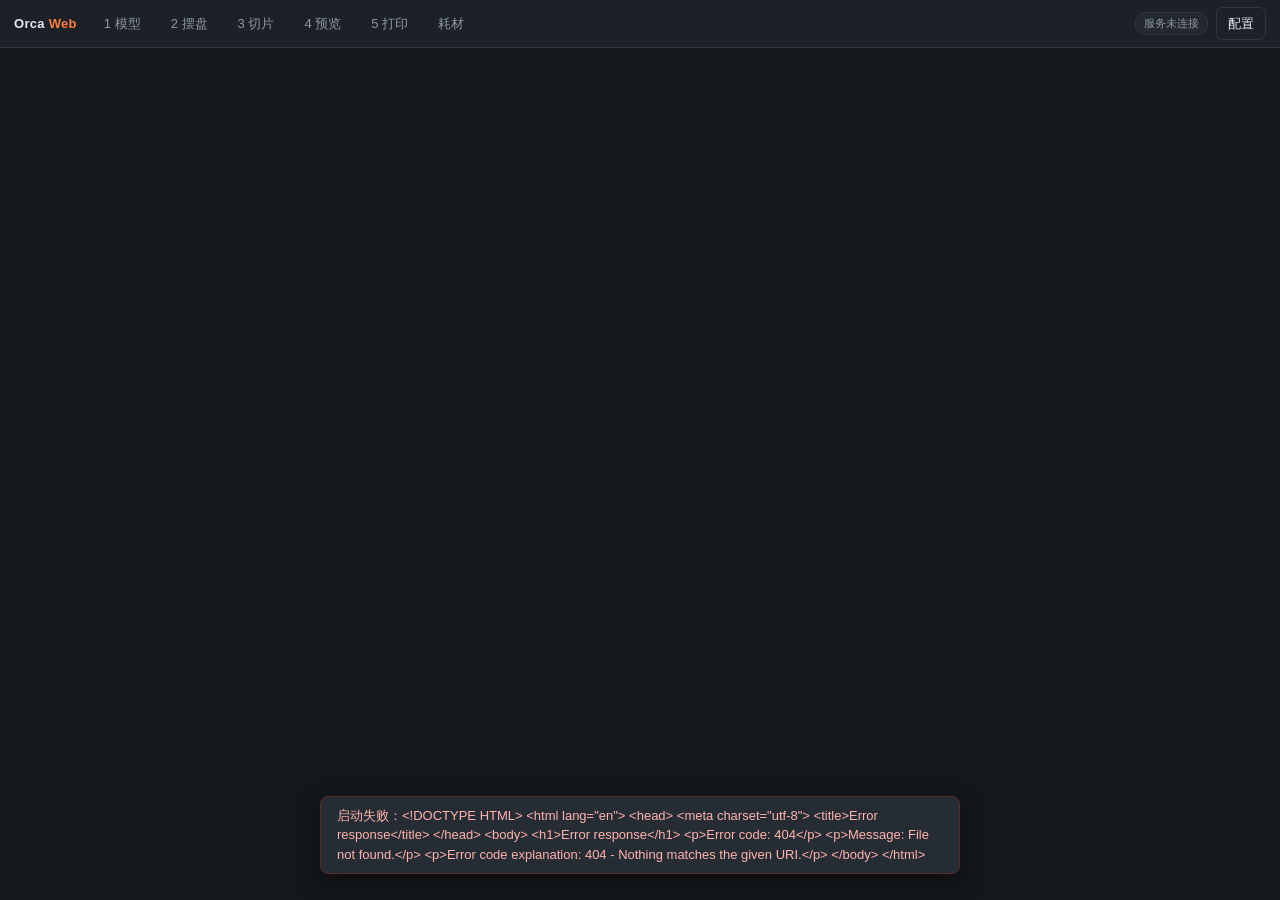
==== slicer-node/web/index.html @ 08bea149 "orca-web-slicer v0.11.6: source + docs" ====
<!DOCTYPE html>
<html lang="zh-CN">
<head>
<meta charset="utf-8">
<meta name="viewport" content="width=device-width, initial-scale=1, maximum-scale=1, user-scalable=no">
<title>Orca Web — 切片工作台</title>
<link rel="icon" href="data:image/svg+xml,%3Csvg xmlns='http://www.w3.org/2000/svg' viewBox='0 0 32 32'%3E%3Crect width='32' height='32' rx='6' fill='%230f6e4f'/%3E%3Cpath d='M6 22 L16 8 L26 22 Z' fill='none' stroke='%23fff' stroke-width='2.6' stroke-linejoin='round'/%3E%3C/svg%3E">
<link rel="stylesheet" href="style.css">
<link rel="stylesheet" href="print.css">
</head>
<body>
<header>
  <div class="brand">Orca <span>Web</span></div>
  <nav class="steps" id="steps">
    <button data-step="models">1 模型</button>
    <button data-step="plate">2 摆盘</button>
    <button data-step="slice">3 切片</button>
    <button data-step="preview">4 预览</button>
    <button data-step="print">5 打印</button>
    <button data-step="spool">耗材</button>
  </nav>
  <div class="hdr-right">
    <span class="pill" id="health">…</span>
    <button class="ghost" data-step="config">配置</button>
  </div>
</header>

<main>
  <!-- 1 模型 -->
  <section class="view" id="view-models">
    <div class="pad">
      <div class="row" style="margin-bottom:12px">
        <b>模型库</b>
        <span class="hint" id="model-dir"></span>
        <div class="spacer"></div>
        <input type="file" id="upfile" accept=".stl,.3mf,.obj" multiple hidden>
        <button id="btn-upload">上传模型</button>
        <button class="ghost" id="btn-refresh-models">刷新</button>
      </div>
      <div class="grid-models" id="models"></div>
      <div class="hint" id="models-empty" style="display:none">
        模型目录是空的。上传 STL/3MF/OBJ，或者把文件放进 <code id="models-path"></code>。
      </div>
    </div>
  </section>

  <!-- 2 摆盘 -->
  <section class="view" id="view-plate">
    <div class="plate-wrap">
      <div class="plate-stage">
        <canvas id="bed"></canvas>
        <div class="toolbar">
          <button id="btn-undo" class="ghost" title="撤销 (Ctrl+Z)" disabled>↶ 撤销</button>
          <button id="btn-redo" class="ghost" title="重做 (Ctrl+Shift+Z)" disabled>↷ 重做</button>
          <span class="tsep"></span>
          <button id="btn-arrange">自动摆盘</button>
          <button id="btn-center">居中</button>
          <span class="tmodes axis" id="axseg" title="旋转作用的轴">
            <button data-axis="x" title="绕 X 轴（前后翻）">X</button>
            <button data-axis="y" title="绕 Y 轴（左右翻）">Y</button>
            <button data-axis="z" class="on" title="绕 Z 轴（转盘，默认）">Z</button>
          </span>
          <button id="btn-rot-l" title="按住 Shift 转 90°">⟲ 15°</button>
          <button id="btn-rot-r" title="按住 Shift 转 90°">⟳ 15°</button>
          <button id="btn-dup">复制</button>
          <button id="btn-del" class="danger">删除</button>
          <button id="btn-clear" class="ghost">清空</button>
          <span class="tsep"></span>
          <span class="tmodes" id="tmodes">
            <button data-tmode="move" class="on">移动</button>
            <button data-tmode="rotate">旋转</button>
            <button data-tmode="scale">缩放</button>
          </span>
          <button id="btn-layface">选择底面</button>
          <button id="btn-resetview" class="ghost">复位视角</button>
        </div>
        <div class="layhint" id="layhint">点模型的一个面，该面将旋转到朝下贴床 · 拖空白转视角</div>
        <div class="bedstat" id="bedstat"></div>
      </div>

      <div class="plate-side">
        <section>
          <h4>对象 <span class="muted" id="objcount"></span></h4>
          <div class="objs" id="objs"></div>
          <div class="hint" id="objs-empty">还没加对象。去「1 模型」点「＋摆盘」。</div>
        </section>
        <section>
          <h4>切片配置</h4>
          <div class="row" style="margin-bottom:6px">
            <label style="width:52px">机器</label>
            <select id="sel-machine"></select>
          </div>
          <div class="row" style="margin-bottom:6px">
            <label style="width:52px">工艺</label>
            <select id="sel-process"></select>
          </div>
          <div id="filaments"></div>
          <div class="row" style="margin-top:6px">
            <label style="width:52px">热床板</label>
            <select id="sel-bedtype"></select>
          </div>
          <div class="hint" id="bedtype-hint"></div>
          <div class="hint" id="mmu-hint" style="margin-top:6px"></div>
        </section>
        <section>
          <h4>检查</h4>
          <div class="warns" id="plate-warns"></div>
          <div class="hint" id="plate-ok">没有发现问题</div>
          <div id="plate-fit" style="margin-top:8px"></div>
        </section>
        <section>
          <button class="primary" id="btn-toslice" style="width:100%">下一步：切片设置</button>
        </section>
      </div>
    </div>
  </section>

  <!-- 3 切片 -->
  <section class="view" id="view-slice">
    <div class="slice-wrap">
      <div class="slice-main">
        <div class="row" style="margin-bottom:10px">
          <b>参数覆盖</b>
          <span class="hint">只改本次切片，不动配置文件</span>
          <div class="spacer"></div>
          <input id="ov-search" placeholder="搜索参数…" style="width:180px">
          <div class="seg" id="ov-mode">
            <button data-mode="simple" class="on">常用</button>
            <button data-mode="all">全部</button>
          </div>
          <button class="ghost" id="btn-ov-clear">清空覆盖</button>
        </div>
        <div class="hint" style="margin:-4px 0 8px">
          这里也能改耗材级参数（收缩率、温度、回抽…），但覆盖会同时作用于所有槽位；
          各槽不同的值请在「配置 → 耗材」里设。
        </div>
        <div id="ov-form"></div>
      </div>
      <div class="slice-side">
        <h4 style="margin:0 0 8px;font-size:12px;color:var(--dim)">本次切片</h4>
        <div class="kv" id="slice-summary"></div>
        <div class="progress"><i id="slice-bar"></i></div>
        <div class="row" style="margin:8px 0">
          <span id="slice-status" class="badge">待开始</span>
          <div class="spacer"></div>
          <span class="hint" id="slice-time"></span>
        </div>
        <button class="primary" id="btn-slice" style="width:100%">开始切片</button>
        <button class="ghost" id="btn-tolog" style="width:100%;margin-top:6px">看日志</button>
        <pre class="log" id="slice-log" style="display:none"></pre>
      </div>
    </div>
  </section>

  <!-- 4 预览 -->
  <section class="view split" id="view-preview">
    <div class="pv-head">
      <b>预览</b>
      <select id="pv-jobs" title="最近切好的任务" style="display:none;max-width:220px"></select>
      <span class="badge" id="pv-job"></span>
      <span class="hint" id="pv-sum"></span>
      <div class="spacer"></div>
      <a id="pv-gcode" class="hint" href="#" style="display:none">下载 gcode</a>
      <button class="ghost" id="btn-pv-reload">重新加载</button>
      <button class="primary" id="btn-topprint">下一步：发送打印</button>
    </div>
    <div class="pv-body"><iframe id="pvframe" title="切片预览"></iframe></div>
  </section>

  <!-- 5 打印 -->
  <section class="view" id="view-print">
    <div class="pad" style="max-width:1000px">
      <div class="row" style="margin-bottom:10px">
        <b>打印机控制</b>
        <span class="badge" id="pl-state">—</span>
        <span class="hint" id="pl-msg"></span>
        <div class="spacer"></div>
        <label class="hint row" style="gap:5px;width:auto">
          <input type="checkbox" id="pl-auto" checked style="width:14px;height:14px">自动刷新</label>
        <button class="ghost" id="btn-pl-refresh">刷新</button>
      </div>

      <!-- 概览 -->
      <div class="card pad" id="pl-overview">
        <div class="row">
          <span class="nm" id="pl-file" style="font-weight:600;overflow:hidden;text-overflow:ellipsis">— 没在打印 —</span>
          <div class="spacer"></div>
          <span class="hint" id="pl-percent">0%</span>
        </div>
        <div class="progress" style="height:8px"><i id="pl-bar"></i></div>
        <div class="pl-stats">
          <div><span class="k">已打印</span><b id="pl-elapsed">—</b></div>
          <div><span class="k">进度</span><b id="pl-eta">—</b></div>
          <div><span class="k">层</span><b id="pl-layer">—</b></div>
          <div><span class="k">耗材</span><b id="pl-filament">—</b></div>
          <div><span class="k">速度/流量</span><b id="pl-factor">—</b></div>
          <div><span class="k">位置</span><b id="pl-pos">—</b></div>
        </div>
      </div>

      <!-- 温度 -->
      <h4 class="sec">温度</h4>
      <div class="tempcards" id="pl-temps"></div>

      <!-- 手动移动 -->
      <h4 class="sec">手动移动</h4>
      <div class="card pad jogwrap">
        <div class="jogpad">
          <button data-jog="Y,+" title="Y+">Y+</button>
          <button data-jog="X,-" title="X-">X−</button>
          <button data-jog="X,+" title="X+">X+</button>
          <button data-jog="Y,-" title="Y-">Y−</button>
        </div>
        <div class="jogcol">
          <div class="row"><span class="k">步长</span>
            <select id="jog-step" style="width:110px">
              <option value="1">1 mm</option>
              <option value="10" selected>10 mm</option>
              <option value="50">50 mm</option>
            </select>
          </div>
          <div class="row"><span class="k">速度</span>
            <input id="jog-feed" type="number" value="3000" step="500" style="width:110px"><span class="hint">mm/min</span>
          </div>
          <div class="row">
            <button data-jog="Z,+" title="Z+">Z+</button>
            <button data-jog="Z,-" title="Z-">Z−</button>
            <button data-jog="E,+" title="挤出" class="ghost">挤出</button>
            <button data-jog="E,-" title="回抽" class="ghost">回抽</button>
          </div>
          <div class="hint" id="jog-hint">需要先归零；Z 轴请小步移动。</div>
        </div>
      </div>

      <!-- 动作 -->
      <h4 class="sec">打印动作</h4>
      <div class="card pad row" style="flex-wrap:wrap;gap:8px">
        <button class="ghost" data-act="home">归零 G28</button>
        <button class="ghost" data-act="home_xy">归零 XY</button>
        <button data-act="pause">暂停</button>
        <button data-act="resume">继续</button>
        <button class="danger" data-act="cancel">取消打印</button>
        <button class="ghost" data-act="firmware_restart">固件重启</button>
        <button class="danger" data-act="emergency_stop">急停</button>
      </div>

      <!-- 控制台 -->
      <h4 class="sec">G-code 控制台</h4>
      <div class="card pad" style="display:flex;flex-direction:column;gap:6px">
        <textarea id="gcode-in" rows="3" placeholder="G28 / M104 S200 / SET_PRESSURE_ADVANCE ADVANCE=0.04（多行也行）"></textarea>
        <div class="row">
          <button class="primary" id="btn-gcode-send">发送</button>
          <button class="ghost" id="btn-gcode-clear">清空输出</button>
          <div class="spacer"></div>
          <span class="hint" id="gcode-hint"></span>
        </div>
        <pre class="log" id="gcode-log" style="max-height:180px"></pre>
      </div>

      <h4 class="sec">Moonraker 连接</h4>
      <div class="card pad" style="display:flex;flex-direction:column;gap:8px">
        <div class="row"><label style="width:76px">地址</label>
          <input id="pr-url" placeholder="http://192.168.71.33:7125"></div>
        <div class="row"><label style="width:76px">API Key</label>
          <input id="pr-key" placeholder="没设就留空"></div>
        <div class="row"><label style="width:76px">名字</label>
          <input id="pr-name" placeholder="Voron 2.4"></div>
        <div class="row">
          <button id="btn-pr-save">保存</button>
          <button class="ghost" id="btn-pr-test">测试连接</button>
          <span class="hint" id="pr-state"></span>
        </div>
      </div>

      <h4 class="sec">发送任务</h4>
      <div class="card pad" style="display:flex;flex-direction:column;gap:8px">
        <div class="kv" id="print-summary"></div>
        <div class="hint" id="print-none">还没有切好的任务，先完成切片。</div>
        <div class="row" style="margin-top:4px">
          <button id="btn-upload-print" disabled>上传到打印机</button>
          <button class="primary" id="btn-upload-start" disabled>上传并开始打印</button>
        </div>
        <div class="hint" id="print-result"></div>
      </div>
    </div>
  </section>

  <!-- 耗材 / 料盘 -->
  <section class="view" id="view-spool">
    <div class="pad" style="max-width:1000px">
      <div class="row" style="margin-bottom:10px">
        <b>耗材与料盘</b>
        <span class="hint" id="spool-total"></span>
        <div class="spacer"></div>
        <button class="ghost" id="btn-spool-sync" title="从 Moonraker 打印历史补记账">与打印机对账</button>
        <button class="primary" id="btn-spool-new">＋ 新建料盘</button>
      </div>

      <h4 class="sec">MMU / 工具头槽位 <span class="hint" id="mmu-live"></span></h4>
      <div class="slotgrid" id="slots"></div>

      <h4 class="sec">料盘</h4>
      <div id="spools"></div>
      <div class="hint" id="spools-empty" style="display:none">
        还没有料盘。点右上「＋ 新建料盘」，填上总量（比如 330 m），之后每次打印会自动扣减。
      </div>

      <h4 class="sec">打印记录</h4>
      <div class="card" id="spool-records"></div>
    </div>
  </section>

  <!-- 新建/编辑料盘（弹层） -->
  <div class="modal" id="spool-modal">
    <div class="modal-box">
      <div class="row" style="margin-bottom:10px"><b id="spool-modal-title">新建料盘</b>
        <div class="spacer"></div><button class="ghost" id="btn-spool-cancel">×</button></div>
      <div class="formgrid">
        <label>名称</label><input id="sp-name" placeholder="JAYO PLA 白">
        <label>材料</label><input id="sp-material" placeholder="PLA / PETG / ABS">
        <label>品牌</label><input id="sp-vendor" placeholder="JAYO">
        <label>颜色</label><input id="sp-color" type="color" value="#e8e8e8" style="height:32px">
        <label>总长 (m)</label><input id="sp-total" type="number" value="330" step="1">
        <label>剩余 (m)</label><input id="sp-remaining" type="number" value="330" step="1">
        <label>线径 (mm)</label><input id="sp-diameter" type="number" value="1.75" step="0.01">
        <label>槽位</label><select id="sp-slot"></select>
        <label>切片配置</label><select id="sp-filament"></select>
        <label>备注</label><input id="sp-note" placeholder="色号/批次">
      </div>
      <div class="row" style="margin-top:12px">
        <button class="primary" id="btn-spool-save">保存</button>
        <div class="spacer"></div>
        <button class="danger ghost" id="btn-spool-del" style="display:none">删除</button>
      </div>
    </div>
  </div>

  <!-- 配置 -->
  <section class="view" id="view-config">
    <div class="cfg-wrap">
      <div class="cfg-list">
        <div class="tabs" id="cfg-tabs">
          <button data-kind="machine" class="on">机器</button>
          <button data-kind="process">工艺</button>
          <button data-kind="filament">耗材</button>
        </div>
        <div id="cfg-items"></div>
        <div style="padding:8px;display:flex;gap:6px">
          <input type="file" id="cfg-import-file" accept=".json" hidden>
          <button class="ghost" id="btn-cfg-import" style="flex:1">导入 JSON</button>
        </div>
      </div>
      <div class="cfg-edit">
        <div class="cfg-head" id="cfg-head" style="display:none">
          <b id="cfg-title"></b>
          <span class="tag" id="cfg-source"></span>
          <div class="spacer"></div>
          <input id="cfg-search" placeholder="搜索参数…" style="width:170px">
          <div class="seg" id="cfg-mode">
            <button data-mode="simple" class="on">常用</button>
            <button data-mode="all">全部</button>
          </div>
          <button class="ghost" id="btn-cfg-clone">另存为</button>
          <button class="ghost" id="btn-cfg-export">导出</button>
          <button class="danger ghost" id="btn-cfg-delete">删除</button>
          <button class="primary" id="btn-cfg-save" disabled>保存</button>
        </div>
        <div class="cfg-body" id="cfg-body">
          <div class="cfg-empty" id="cfg-empty">从左边选一份配置开始编辑</div>
        </div>
      </div>
    </div>
  </section>
</main>

<div class="toast" id="toast"></div>
<script type="module" src="app.js"></script>
</body>
</html>
---- slicer-node/web/style.css ----
:root {
  --bg: #14171c;
  --panel: #1c2027;
  --panel2: #232830;
  --line: #2f363f;
  --txt: #e6e9ee;
  --dim: #8d97a5;
  --acc: #ff7d38;
  --acc2: #4d80ba;
  --ok: #4caf7d;
  --warn: #e8b23a;
  --err: #e0564f;
}
* { box-sizing: border-box; }
html, body { height: 100%; }
body {
  margin: 0;
  background: var(--bg);
  color: var(--txt);
  font: 13px/1.5 -apple-system, "PingFang SC", "Noto Sans CJK SC", "Microsoft YaHei", sans-serif;
  overflow: hidden;
  -webkit-text-size-adjust: 100%;
}
button, input, select, textarea { font: inherit; color: inherit; }
button {
  background: var(--panel2); border: 1px solid var(--line); border-radius: 6px;
  padding: 6px 11px; cursor: pointer; white-space: nowrap;
}
button:hover { border-color: #4a5460; }
button.primary { background: var(--acc); border-color: var(--acc); color: #1a1207; font-weight: 600; }
button.primary:disabled { opacity: .45; cursor: default; }
button.ghost { background: transparent; }
button.danger { color: var(--err); border-color: #5a2a28; }
input, select, textarea {
  background: #171b21; border: 1px solid var(--line); border-radius: 5px;
  padding: 5px 7px; width: 100%;
}
input:focus, select:focus, textarea:focus { outline: none; border-color: var(--acc2); }
textarea { resize: vertical; min-height: 34px; font-family: ui-monospace, monospace; font-size: 12px; }
label { color: var(--dim); }

/* ---------- 顶栏 ---------- */
header {
  height: 48px; display: flex; align-items: center; gap: 14px; padding: 0 14px;
  background: var(--panel); border-bottom: 1px solid var(--line); flex: none;
}
header .brand { font-weight: 700; letter-spacing: .3px; }
header .brand span { color: var(--acc); }
nav.steps { display: flex; gap: 4px; flex: 1; overflow-x: auto; }
nav.steps button {
  background: transparent; border: 1px solid transparent; color: var(--dim);
  border-radius: 20px; padding: 5px 12px;
}
nav.steps button.on { background: var(--panel2); border-color: var(--line); color: var(--txt); }
nav.steps button.done { color: var(--ok); }
header .hdr-right { display: flex; gap: 8px; align-items: center; }
.pill { font-size: 11px; color: var(--dim); background: var(--panel2); border-radius: 10px;
  padding: 2px 8px; border: 1px solid var(--line); }

main { height: calc(100% - 48px); overflow: hidden; position: relative; }
.view { position: absolute; inset: 0; display: none; overflow: auto; }
.view.on { display: block; }
.pad { padding: 14px; }
.row { display: flex; gap: 10px; align-items: center; }
.spacer { flex: 1; }
.muted { color: var(--dim); }
.hint { font-size: 11.5px; color: var(--dim); }
.card { background: var(--panel); border: 1px solid var(--line); border-radius: 8px; }

/* ---------- 模型库 ---------- */
.grid-models { display: grid; grid-template-columns: repeat(auto-fill, minmax(190px, 1fr)); gap: 10px; }
.mcard { background: var(--panel); border: 1px solid var(--line); border-radius: 8px;
  padding: 10px; display: flex; flex-direction: column; gap: 6px; cursor: pointer; }
.mcard:hover { border-color: var(--acc2); }
.mcard.sel { border-color: var(--acc); box-shadow: 0 0 0 1px var(--acc) inset; }
.mcard .nm { font-weight: 600; overflow: hidden; text-overflow: ellipsis; white-space: nowrap; }
.mcard canvas { width: 100%; height: 74px; background: #10141a; border-radius: 5px; }
.mcard .meta { font-size: 11px; color: var(--dim); display: flex; justify-content: space-between; }
.mcard .acts { display: flex; gap: 6px; }
.mcard .acts button { flex: 1; padding: 4px 6px; font-size: 12px; }
.mcard .parts { display: flex; flex-direction: column; gap: 3px; margin-top: 2px;
  border-top: 1px dashed var(--line); padding-top: 6px; }
.part-row { display: flex; align-items: center; gap: 6px; font-size: 12px; }
.part-row .pnm { flex: 1; overflow: hidden; text-overflow: ellipsis; white-space: nowrap; color: var(--txt); }
.part-row .psz { flex: none; font-size: 10.5px; color: var(--dim); }
.part-row button { flex: none; padding: 1px 7px; font-size: 13px; line-height: 1.2; }

/* ---------- 摆盘 ---------- */
.plate-wrap { display: flex; height: 100%; }
.plate-stage { flex: 1; position: relative; background: #10141a; overflow: hidden; }
#bed { display: block; width: 100%; height: 100%; touch-action: none; }
.plate-side { width: 310px; flex: none; border-left: 1px solid var(--line);
  background: var(--panel); display: flex; flex-direction: column; overflow: auto; }
.plate-side section { padding: 10px 12px; border-bottom: 1px solid var(--line); }
.plate-side h4 { margin: 0 0 8px; font-size: 12px; color: var(--dim); font-weight: 600;
  text-transform: uppercase; letter-spacing: .5px; }
.objs { display: flex; flex-direction: column; gap: 6px; }
.obj { border: 1px solid var(--line); border-radius: 6px; padding: 6px 8px; background: var(--panel2); }
.obj.sel { border-color: var(--acc); }
.obj .top { display: flex; align-items: center; gap: 6px; }
.obj .nm { flex: 1; font-size: 12px; overflow: hidden; text-overflow: ellipsis; white-space: nowrap; }
.obj .nums { display: grid; grid-template-columns: repeat(3, 1fr); gap: 4px; margin-top: 6px; }
.obj .nums label { font-size: 10px; display: block; }
.obj .nums input { padding: 3px 4px; font-size: 12px; }
.swatch { width: 10px; height: 10px; border-radius: 2px; flex: none; }
.toolbar { position: absolute; left: 10px; top: 10px; display: flex; gap: 6px; flex-wrap: wrap;
  background: rgba(20,23,28,.82); border: 1px solid var(--line); border-radius: 8px; padding: 6px; }
.toolbar button { padding: 4px 9px; font-size: 12px; }
.tsep { width: 1px; align-self: stretch; background: var(--line); margin: 1px 2px; }
.tmodes { display: flex; gap: 0; border: 1px solid var(--line); border-radius: 6px; overflow: hidden; }
.tmodes button { border: 0; border-radius: 0; background: transparent; color: var(--dim); }
.tmodes button.on { background: var(--acc); color: #fff; }
/* 三轴旋转的轴选择（X/Y/Z），比 tmodes 窄一点，别把工具栏撑太宽 */
.tmodes.axis button { padding: 4px 7px; font-variant-numeric: tabular-nums; }
.layhint { position: absolute; left: 50%; top: 12px; transform: translateX(-50%);
  background: rgba(20,23,28,.88); border: 1px solid var(--acc); color: var(--txt);
  padding: 6px 12px; border-radius: 7px; font-size: 12px; display: none; pointer-events: none; }
.layhint.on { display: block; }
.bedstat { position: absolute; right: 10px; bottom: 10px; font-size: 11px; color: var(--dim);
  background: rgba(20,23,28,.8); padding: 4px 8px; border-radius: 6px; }
.warns { font-size: 12px; color: var(--warn); display: flex; flex-direction: column; gap: 3px; }
.warns:empty { display: none; }

/* ---------- 表单 ---------- */
.field { display: grid; grid-template-columns: 170px 1fr; gap: 8px; align-items: start;
  padding: 4px 0; border-bottom: 1px dashed rgba(255,255,255,.04); }
.field > .lbl { font-size: 12px; color: var(--dim); padding-top: 5px; word-break: break-word; }
.field > .lbl b { color: var(--txt); font-weight: 500; display: block; }
.field > .lbl code { font-size: 10px; color: #5f6a78; }
.field .ctl { display: flex; gap: 6px; align-items: center; }
.field .ctl .unit { font-size: 11px; color: var(--dim); flex: none; }
.field.changed { background: rgba(255,125,56,.06); }
.field .tip { font-size: 11px; color: #6d7885; margin-top: 3px; }
.field .tip.clip { display: none; }
.field:focus-within .tip.clip { display: block; }
input[type=checkbox] { width: 16px; height: 16px; accent-color: var(--acc); }
section.grp { border: 1px solid var(--line); border-radius: 8px; margin-bottom: 8px; overflow: hidden; }
section.grp > h3 { margin: 0; padding: 8px 11px; font-size: 12.5px; background: var(--panel2);
  cursor: pointer; display: flex; gap: 8px; align-items: center; }
section.grp > h3 .n { color: var(--dim); font-size: 11px; margin-left: auto; }
section.grp > .body { padding: 2px 11px 8px; display: none; }
section.grp.open > .body { display: block; }

/* ---------- 配置页 ---------- */
.cfg-wrap { display: flex; height: 100%; }
.cfg-list { width: 260px; flex: none; border-right: 1px solid var(--line); overflow: auto;
  background: var(--panel); }
.cfg-list .tabs { display: flex; gap: 2px; padding: 8px; position: sticky; top: 0;
  background: var(--panel); border-bottom: 1px solid var(--line); z-index: 2; }
.cfg-list .tabs button { flex: 1; padding: 4px 6px; font-size: 12px; }
.cfg-list .tabs button.on { background: var(--acc); border-color: var(--acc); color: #1a1207; }
.cfg-list .item { padding: 7px 12px; cursor: pointer; border-bottom: 1px solid rgba(255,255,255,.03);
  display: flex; align-items: center; gap: 6px; }
.cfg-list .item:hover { background: var(--panel2); }
.cfg-list .item.on { background: var(--panel2); box-shadow: inset 2px 0 0 var(--acc); }
.cfg-list .item .nm { font-size: 12.5px; overflow: hidden; text-overflow: ellipsis; white-space: nowrap; }
.cfg-list .item .tag { font-size: 10px; color: var(--dim); border: 1px solid var(--line);
  border-radius: 8px; padding: 0 5px; flex: none; }
.cfg-list .item .tag.user { color: var(--acc); border-color: #5a3a22; }
.cfg-edit { flex: 1; display: flex; flex-direction: column; overflow: hidden; }
.cfg-head { padding: 10px 14px; border-bottom: 1px solid var(--line); display: flex; gap: 8px;
  align-items: center; flex-wrap: wrap; background: var(--panel); }
.cfg-body { flex: 1; overflow: auto; padding: 12px 14px; }
.cfg-empty { display: flex; align-items: center; justify-content: center; height: 100%;
  color: var(--dim); font-size: 13px; }
.seg { display: flex; border: 1px solid var(--line); border-radius: 6px; overflow: hidden; }
.seg button { border: none; border-radius: 0; background: transparent; padding: 4px 9px; font-size: 12px; }
.seg button.on { background: var(--acc2); color: #fff; }

/* ---------- 切片/预览/打印 ---------- */
.slice-wrap { display: flex; height: 100%; }
.slice-main { flex: 1; padding: 14px; overflow: auto; }
.slice-side { width: 300px; flex: none; border-left: 1px solid var(--line); background: var(--panel);
  padding: 12px; overflow: auto; }
.kv { display: grid; grid-template-columns: 92px 1fr; gap: 4px 8px; font-size: 12px; }
.kv .k { color: var(--dim); }
.kv .warn { grid-column: 1 / -1; font-size: 11.5px; line-height: 1.45; color: var(--warn);
  border-left: 2px solid var(--warn); padding: 2px 0 2px 6px; margin-top: 4px; }
.progress { height: 6px; background: var(--panel2); border-radius: 3px; overflow: hidden; margin: 8px 0; }
.progress > i { display: block; height: 100%; background: var(--acc); width: 0; transition: width .3s; }
#pvframe { width: 100%; height: 100%; border: 0; background: #0d1116; }
.view.split { display: none; }
.view.split.on { display: flex; flex-direction: column; }
.pv-head { height: 40px; flex: none; display: flex; align-items: center; gap: 10px;
  padding: 0 12px; border-bottom: 1px solid var(--line); background: var(--panel); }
.pv-body { flex: 1; min-height: 0; }
.badge { font-size: 11px; padding: 1px 7px; border-radius: 9px; border: 1px solid var(--line); }
.badge.ok { color: var(--ok); border-color: #2c5243; }
.badge.err { color: var(--err); border-color: #5a2a28; }
.badge.run { color: var(--warn); border-color: #5a4a20; }
.log { font-family: ui-monospace, monospace; font-size: 11px; color: #93a0ae;
  background: #10141a; border: 1px solid var(--line); border-radius: 6px; padding: 8px;
  max-height: 220px; overflow: auto; white-space: pre-wrap; }
.toast { position: fixed; left: 50%; bottom: 26px; transform: translateX(-50%);
  background: #262c34; border: 1px solid var(--line); border-radius: 8px; padding: 9px 16px;
  box-shadow: 0 8px 24px rgba(0,0,0,.45); opacity: 0; pointer-events: none; transition: opacity .2s;
  z-index: 60; max-width: 80vw; }
.toast.on { opacity: 1; }
.toast.err { border-color: #5a2a28; color: #ffb4ae; }

@media (max-width: 780px) {
  header { gap: 8px; padding: 0 8px; height: 46px; }
  header .brand { display: none; }
  nav.steps button { padding: 4px 9px; font-size: 12px; }
  .plate-wrap, .cfg-wrap, .slice-wrap { flex-direction: column; }
  .plate-side, .cfg-list, .slice-side { width: auto; border-left: 0; border-top: 1px solid var(--line); }
  .plate-side { max-height: 46%; }
  .cfg-list { max-height: 34%; }
  main { height: calc(100% - 46px); }
  .field { grid-template-columns: 1fr; gap: 2px; }
  .field > .lbl { padding-top: 0; }
}
---- slicer-node/web/print.css ----
/* ---------- 打印控制 / 耗材料盘 ---------- */
h4.sec { margin: 14px 0 6px; font-size: 12px; color: var(--dim); font-weight: 600;
  text-transform: uppercase; letter-spacing: .5px; }
h4.sec .hint { text-transform: none; letter-spacing: 0; margin-left: 6px; }
.nm { overflow: hidden; text-overflow: ellipsis; white-space: nowrap; }
.pl-stats { display: grid; grid-template-columns: repeat(auto-fit, minmax(120px, 1fr));
  gap: 6px 12px; margin-top: 8px; font-size: 12px; }
.pl-stats .k { color: var(--dim); display: block; font-size: 11px; }

.tempcards { display: grid; grid-template-columns: repeat(auto-fit, minmax(160px, 1fr)); gap: 8px; }
.tcard { background: var(--panel); border: 1px solid var(--line); border-radius: 8px; padding: 9px 10px;
  display: flex; flex-direction: column; gap: 5px; }
.tcard.hot { border-color: #5a3a22; }
.tcard .tl { font-size: 11.5px; color: var(--dim); }
.tcard .tbig b { font-size: 22px; font-variant-numeric: tabular-nums; }
.tcard.hot .tbig b { color: var(--acc); }
.tcard input.tset { width: 64px; padding: 3px 5px; }
.tcard button { padding: 3px 7px; font-size: 12px; }

.jogwrap { display: flex; gap: 16px; align-items: center; flex-wrap: wrap; }
.jogpad { display: grid; grid-template-columns: 1fr 1fr; gap: 6px; width: 168px; flex: none; }
.jogpad button { padding: 10px 0; font-size: 13px; }
.jogcol { display: flex; flex-direction: column; gap: 6px; flex: 1; min-width: 220px; }
.jogcol .k { color: var(--dim); font-size: 12px; width: 34px; flex: none; }
.jogcol .row { gap: 6px; }
#gcode-log .gl-send { color: var(--acc2); }
#gcode-log .gl-ok { color: var(--ok); }
#gcode-log .gl-err { color: var(--err); }

.slotgrid { display: grid; grid-template-columns: repeat(auto-fill, minmax(190px, 1fr)); gap: 8px; }
.slotcard { background: var(--panel); border: 1px solid var(--line); border-radius: 8px;
  padding: 9px 10px; display: flex; flex-direction: column; gap: 6px; }
.slotcard.cur { border-color: var(--acc); box-shadow: 0 0 0 1px var(--acc) inset; }
.slotcard select { font-size: 12px; }
.bar { height: 6px; background: #10141a; border-radius: 3px; overflow: hidden; }
.bar > i { display: block; height: 100%; background: var(--ok); }
.bar.low > i { background: var(--warn); }

.spoolrow { display: flex; align-items: center; gap: 10px; padding: 8px 10px;
  background: var(--panel); border: 1px solid var(--line); border-radius: 8px; margin-bottom: 6px; }
.spoolrow .nm { flex: 1; min-width: 0; display: flex; flex-direction: column; gap: 1px; }
.spoolrow .nm b { font-size: 13px; }
.spoolrow .mid { width: 180px; flex: none; display: flex; flex-direction: column; gap: 3px; }
.spoolrow .acts { display: flex; gap: 6px; align-items: center; flex: none; }
.spoolrow .acts select { width: 78px; }

.rec { padding: 8px 10px; border-bottom: 1px solid rgba(255,255,255,.04); font-size: 12px; }
.rec:last-child { border-bottom: 0; }

.modal { position: fixed; inset: 0; background: rgba(8,10,13,.62); display: none;
  align-items: center; justify-content: center; z-index: 50; padding: 14px; }
.modal.on { display: flex; }
.modal-box { background: var(--panel); border: 1px solid var(--line); border-radius: 10px;
  padding: 14px; width: min(440px, 100%); max-height: 90vh; overflow: auto;
  box-shadow: 0 18px 50px rgba(0,0,0,.5); }
.formgrid { display: grid; grid-template-columns: 86px 1fr; gap: 7px 10px; align-items: center; }
.formgrid label { font-size: 12px; }

@media (max-width: 780px) {
  .spoolrow { flex-wrap: wrap; }
  .spoolrow .mid { width: 100%; }
  .jogpad { width: 140px; }
}
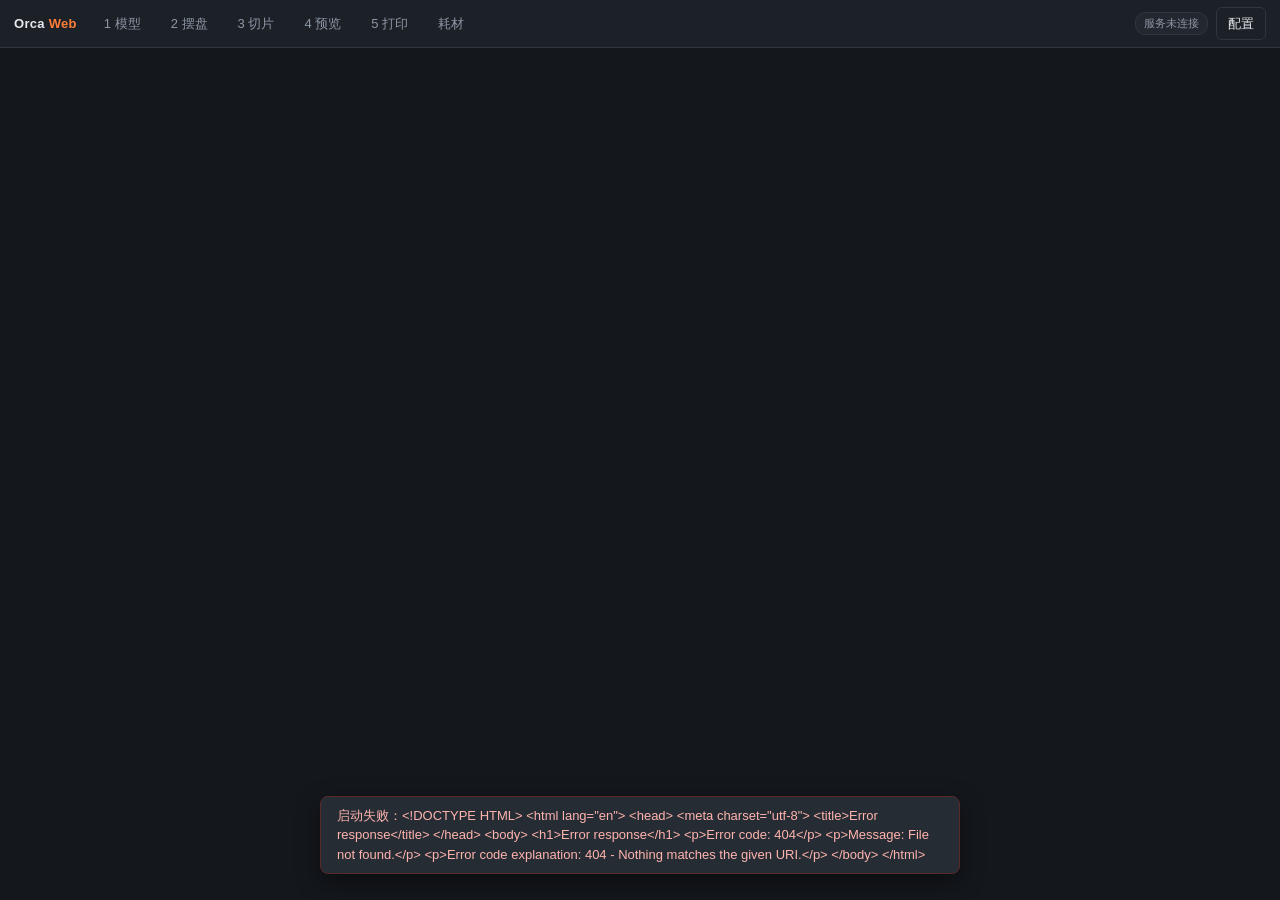
==== commit 3e11e71e: "diag(viewer): 同帧采样墨量 + 构建耗时 + 工作台「独立打开」按钮 飞牛OS WebView 的问题排查到这一步，用服务端上报拿到了决定性数据：      frameInk: 4096" ====
--- a/slicer-node/web/index.html
+++ b/slicer-node/web/index.html
@@ -162,6 +162,7 @@
       <div class="spacer"></div>
       <a id="pv-gcode" class="hint" href="#" style="display:none">下载 gcode</a>
       <button class="ghost" id="btn-pv-reload">重新加载</button>
+      <button class="ghost" id="btn-pv-open" title="在新窗口打开预览（iframe 内显示异常时用）">独立打开</button>
       <button class="primary" id="btn-topprint">下一步：发送打印</button>
     </div>
     <div class="pv-body"><iframe id="pvframe" title="切片预览"></iframe></div>
